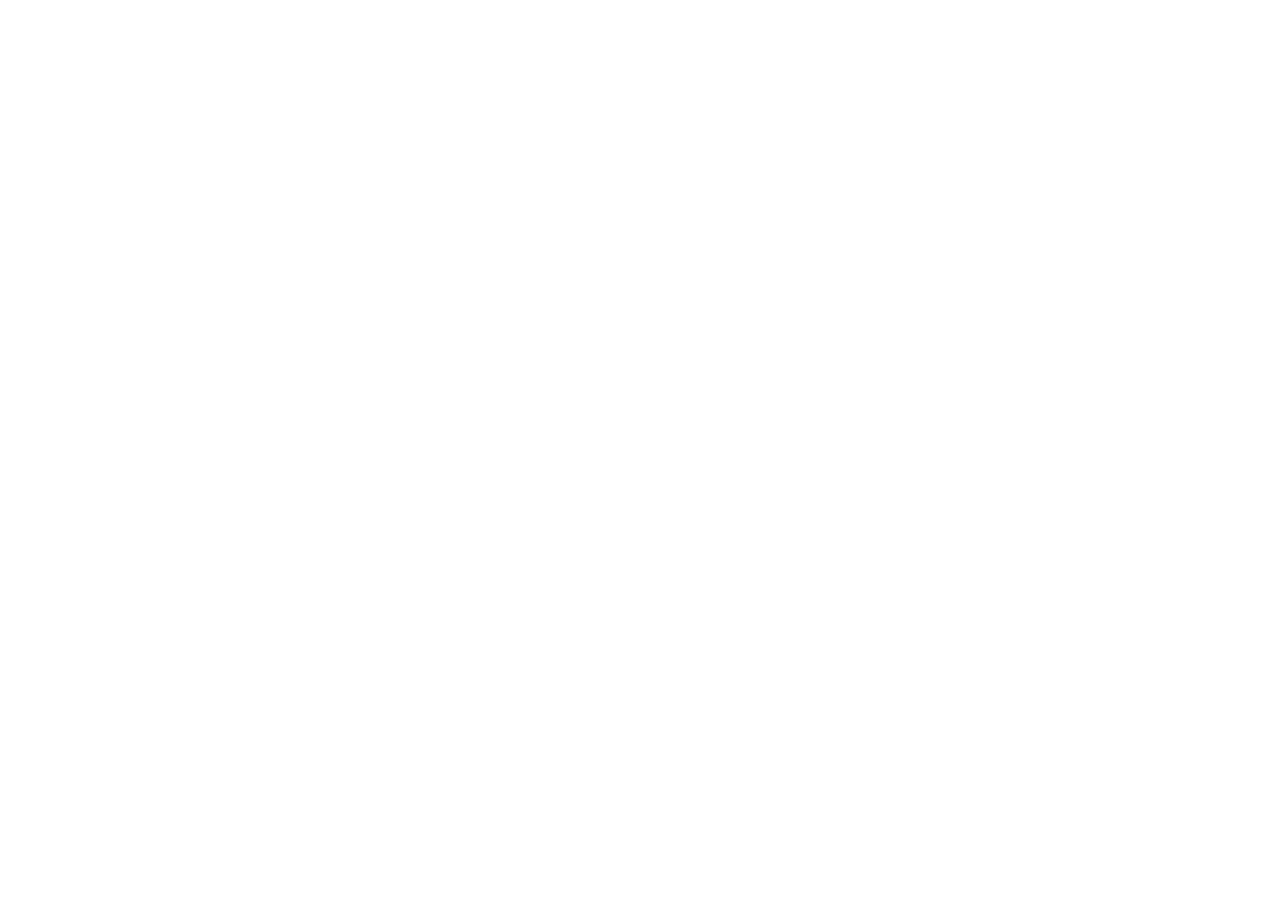
==== HTML/index.html @ fa0ae305 "Add files via upload" ====
<!DOCTYPE html>
<html lang="en">
<head>
    <meta charset="UTF-8">
    <meta name="viewport" content="width=device-width, initial-scale=1.0">
    <title>Calculatrice</title>
</head>
<body>
    
</body>
</html>
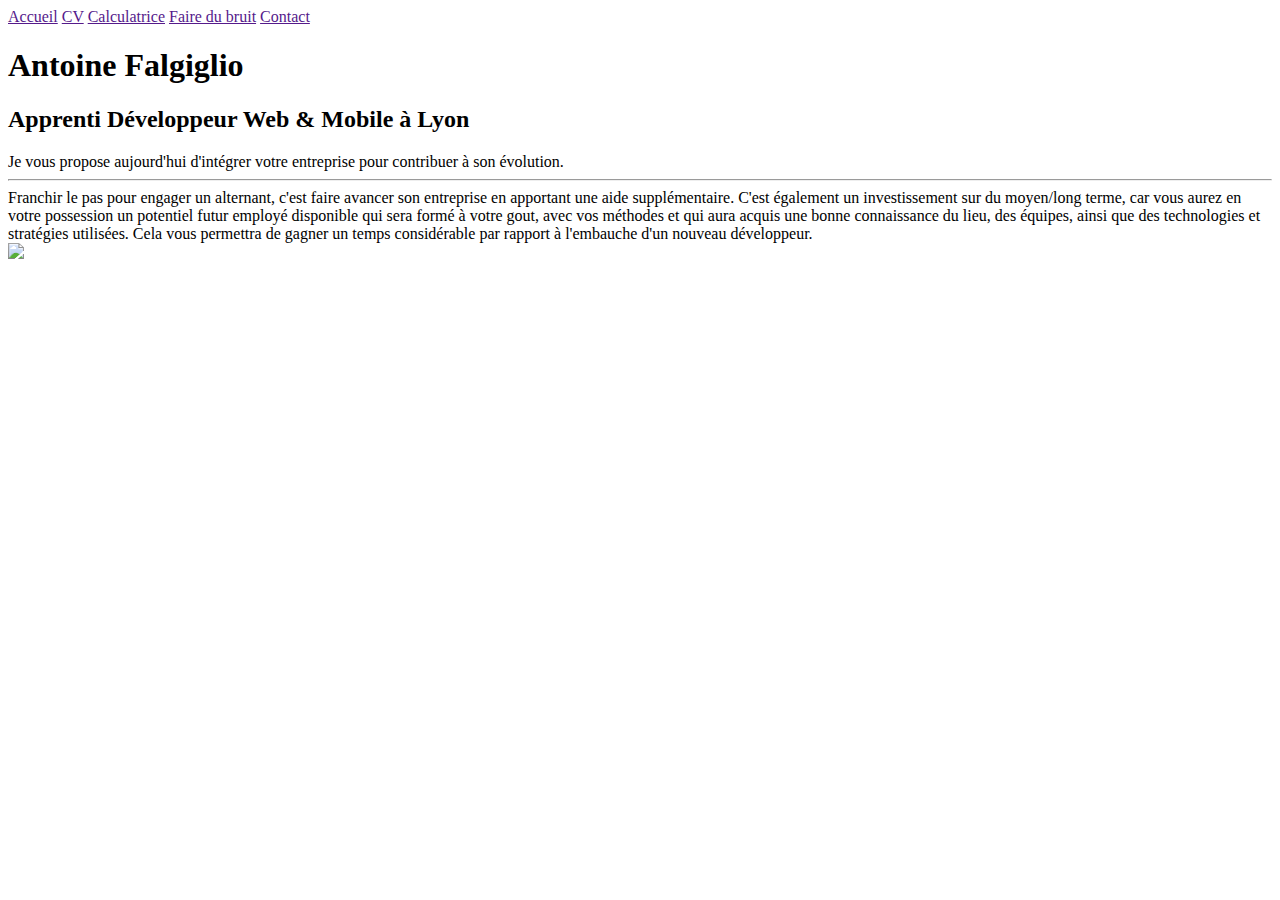
==== commit b1ac5612: "Add files via upload" ====
--- a/HTML/index.html
+++ b/HTML/index.html
@@ -1,11 +1,35 @@
 <!DOCTYPE html>
-<html lang="en">
+<html lang="fr">
 <head>
     <meta charset="UTF-8">
     <meta name="viewport" content="width=device-width, initial-scale=1.0">
-    <title>Calculatrice</title>
+    <link rel="stylesheet" href="style.css">
+    <link href="https://fonts.googleapis.com/css2?family=Crimson+Text&display=swap" rel="stylesheet">
+    <link href="https://fonts.googleapis.com/css2?family=Cairo&display=swap" rel="stylesheet">
+    <link href="https://fonts.googleapis.com/css2?family=Merienda&display=swap" rel="stylesheet">
+    <title>landingpage</title>
 </head>
 <body>
-    
-</body>
+    <header>
+      <div class="Menu">
+         <a href="" class="">Accueil</a>
+         <a href="" class="">CV</a>
+         <a href="" class="">Calculatrice</a>
+         <a href="" class="">Faire du bruit</a>
+         <a href="" class="">Contact</a>
+      </div>
+
+      <div class="Nom"><h1>Antoine Falgiglio</h1></div>
+      <div class="Poste"><h2>Apprenti Développeur Web & Mobile à Lyon</h2></div>
+   </header>
+
+   <section>
+       <div class="texte"><div class="txt1">Je vous propose aujourd'hui d'intégrer votre entreprise pour contribuer à son évolution.</div><hr>
+           <div class="txt2">Franchir le pas pour engager un alternant, c'est faire avancer son entreprise en apportant une aide supplémentaire. 
+           C'est également un investissement sur du moyen/long terme, car vous aurez en votre possession un potentiel futur employé disponible qui sera formé à votre gout, avec vos méthodes et qui aura acquis 
+           une bonne connaissance du lieu, des équipes, ainsi que des technologies et stratégies utilisées. Cela vous permettra de gagner un temps considérable par rapport à l'embauche d'un nouveau développeur.
+           </div>
+       </div>
+       <img id="image1" src="photo2.png">
+   </section>
 </html>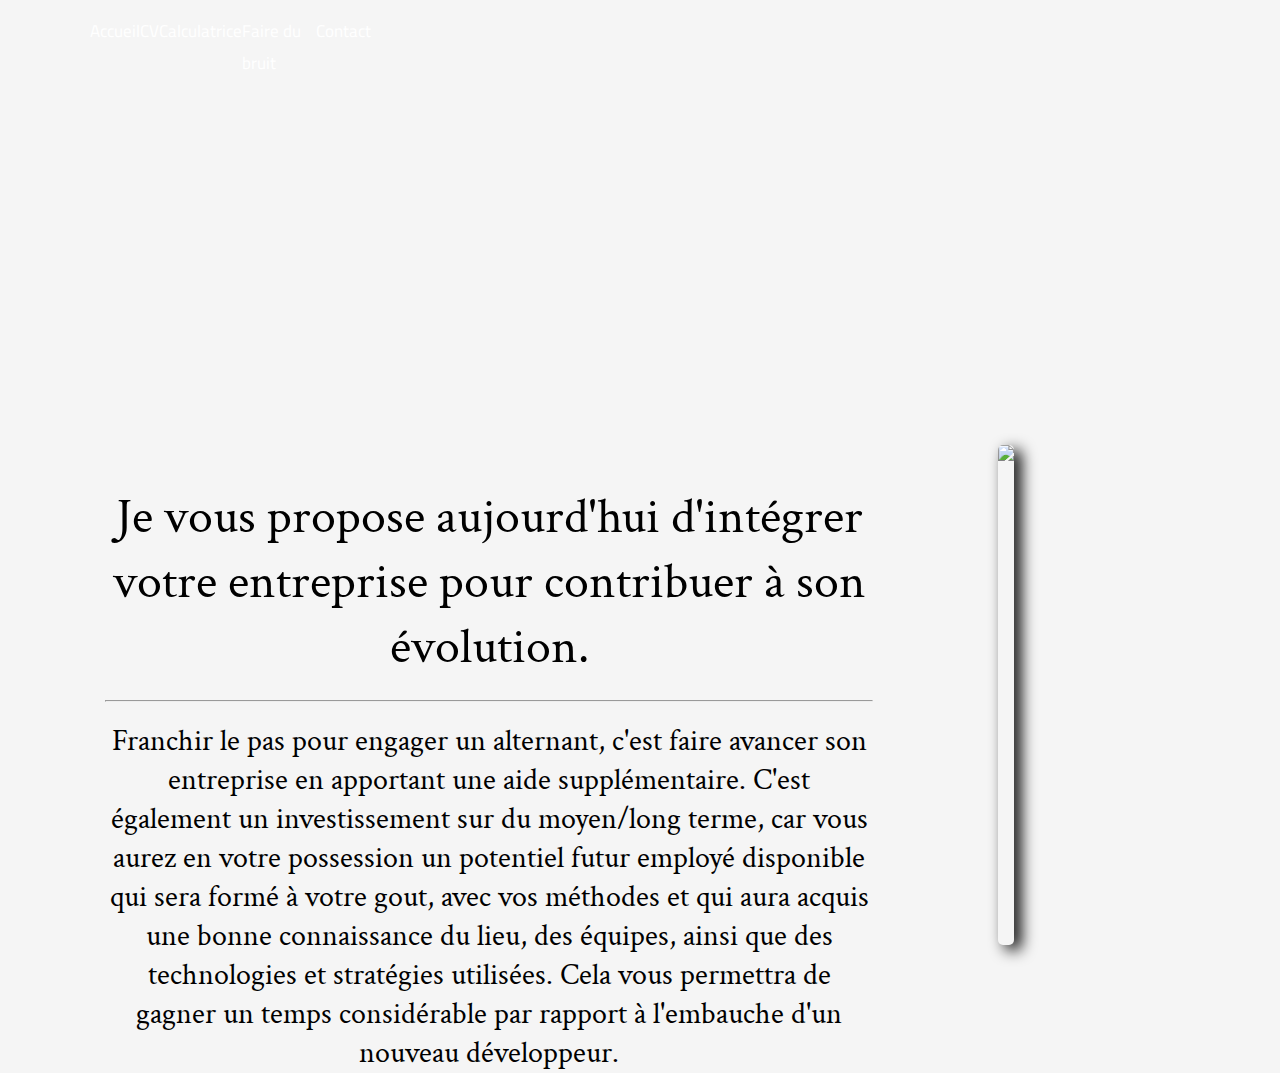
==== commit 57807d3b: "Update index.html" ====
--- a/HTML/index.html
+++ b/HTML/index.html
@@ -3,7 +3,7 @@
 <head>
     <meta charset="UTF-8">
     <meta name="viewport" content="width=device-width, initial-scale=1.0">
-    <link rel="stylesheet" href="style.css">
+    <link rel="stylesheet" href="/CSS/style.css">
     <link href="https://fonts.googleapis.com/css2?family=Crimson+Text&display=swap" rel="stylesheet">
     <link href="https://fonts.googleapis.com/css2?family=Cairo&display=swap" rel="stylesheet">
     <link href="https://fonts.googleapis.com/css2?family=Merienda&display=swap" rel="stylesheet">
@@ -32,4 +32,4 @@
        </div>
        <img id="image1" src="photo2.png">
    </section>
-</html>+</html>
--- a/CSS/style.css
+++ b/CSS/style.css
@@ -0,0 +1,80 @@
+body {
+    font-family: 'Crimson Text', serif;
+    margin: 0;
+    padding: 0;
+    background-color:rgb(245, 245, 245);
+}
+
+header {
+    background: url('Bandeau.jpg');
+    background-size: cover;
+    background-repeat: no-repeat;
+    height: 420px;
+    width: 100%;
+}
+
+.Menu {
+    font-family: 'Cairo', sans-serif;
+    font-size: 17px;
+    margin-left: 7%;
+    width: 22%;
+    display: flex;
+    justify-content: space-between;
+}
+
+a {
+    text-decoration: none;
+    color: white;
+    margin-top: 15px;
+}
+
+a:hover {
+    color: red;
+}
+
+.Nom {
+    font-family: 'Merienda', cursive;
+    text-align: center;
+    font-size: 22px;
+    margin-top: 100px;
+    color: whitesmoke;
+}
+
+.Poste {
+    text-align: center;
+    font-size: 20px;
+    color: whitesmoke;
+}
+
+#image1 {
+    margin-top: 25px;
+    margin-left: 120px;
+    height: 500px;
+    box-shadow: 7px 5px 15px black;
+    border-radius: 5px;
+}
+
+.texte {
+    margin-top: 35px;
+    margin-left: 100px;
+    width: 60%;
+    height: 400px;
+    padding: 30px 5px 30px 5px;
+}
+
+section {
+    display: flex;
+    flex-direction: row;
+    flex-wrap: wrap;
+    text-align: center;
+}
+
+.txt1 {
+    font-size: 50px;
+    margin-bottom: 20px;
+}
+
+.txt2 {
+    font-size: 30px;
+    margin-top: 20px;
+}